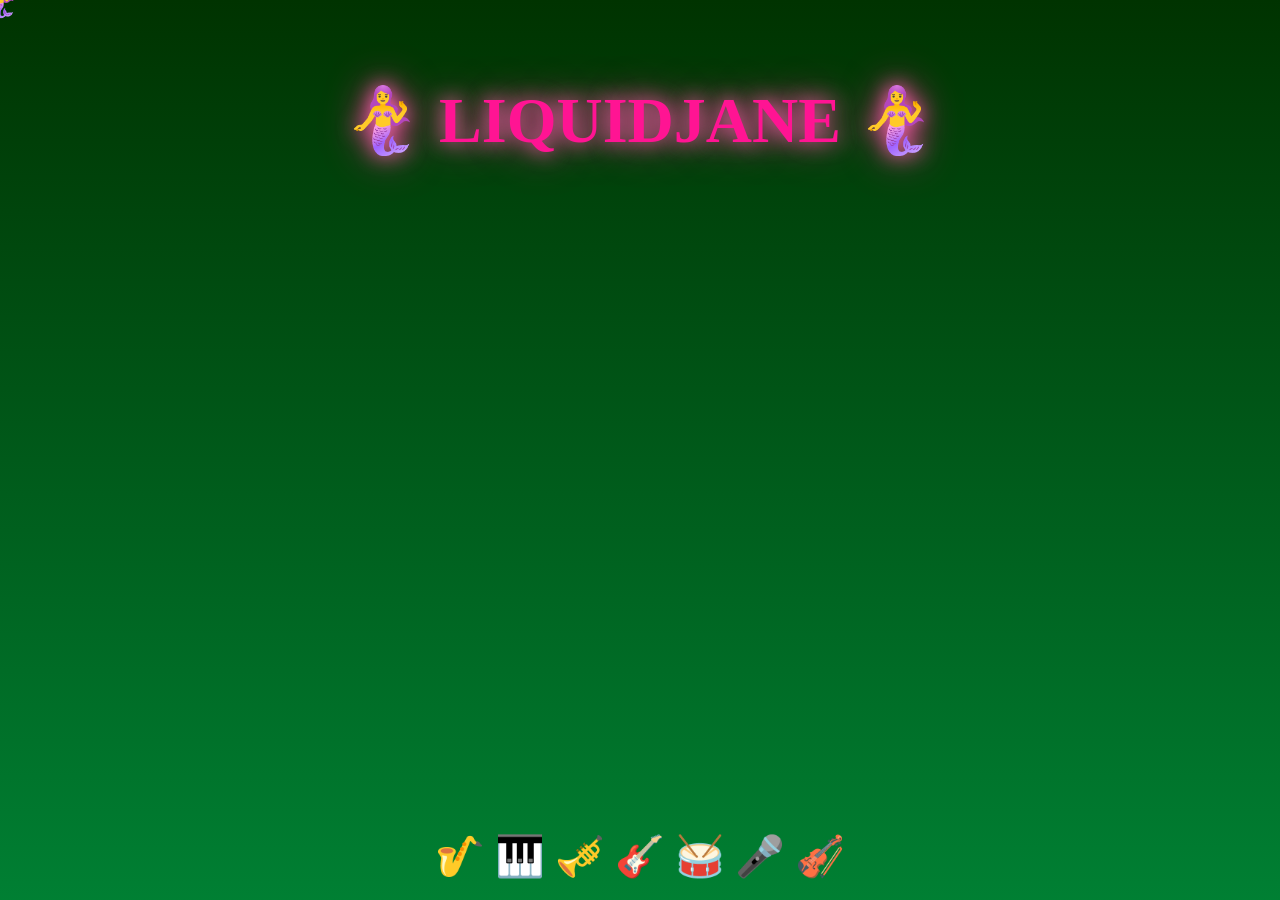
==== page1.html → page7.html @ fe190a69 "Initial commit" ====
<!DOCTYPE html>
<html lang="en">
<head>
<meta charset="UTF-8">
<meta name="viewport" content="width=device-width, initial-scale=1.0">
<title>LiquidJane Page 1</title>
<link rel="stylesheet" href="style.css">
<style>
body{
  background:linear-gradient(180deg,#003300,#00cc66,#99ff99);
  background-size:400% 400%;
  animation:melt 4s ease-in-out infinite alternate;
}
.title{
  color:#ff1493; /* Change for each page */
  text-shadow:0 0 20px hotpink,0 0 40px deeppink;
}
</style>
</head>
<body>
<h1 class="title" onclick="goHome()">🧜‍♀️ LIQUIDJANE 🧜‍♀️</h1>
<div class="instruments">🎷 🎹 🎺 🎸 🥁 🎤 🎻</div>
<div id="cursor">🧜‍♀️</div>
<script src="script.js"></script>
</body>
</html>
---- style.css ----
body {
  margin:0;
  overflow:hidden;
  height:100vh;
  background: linear-gradient(180deg,#000d33,#003366,#66b3ff);
  background-size:400% 400%;
  animation: melt 6s ease-in-out infinite alternate;
  cursor:none;
  font-family:'Comic Sans MS', cursive;
}
.title {
  position:absolute;
  top:40px;
  left:50%;
  transform:translateX(-50%);
  font-size:4em;
  color:orange;
  text-shadow:0 0 20px pink,0 0 35px red;
  cursor:pointer;
  z-index:10;
}
@keyframes melt {
  0%{background-position:0% 0%;}
  100%{background-position:100% 100%;}
}
.instruments {
  position:absolute;
  bottom:20px;
  width:100%;
  text-align:center;
  font-size:2.5em;
  color:white;
}
.fish-buttons {
  position:absolute;
  top:50%;
  left:50%;
  transform:translate(-50%, -50%);
}
.fish {
  position:absolute;
  font-size:2.5em;
  background:none;
  border:none;
  cursor:pointer;
  animation:bob 2s ease-in-out infinite alternate;
}
@keyframes bob {
  0%{transform:translateY(0px);}
  100%{transform:translateY(-10px);}
}
.fish:nth-child(1){top:-150px; left:-50px;}
.fish:nth-child(2){top:-100px; left:150px;}
.fish:nth-child(3){top:50px; left:200px;}
.fish:nth-child(4){top:150px; left:50px;}
.fish:nth-child(5){top:150px; left:-150px;}
.fish:nth-child(6){top:50px; left:-250px;}
.fish:nth-child(7){top:-100px; left:-200px;}
#cursor {
  position:fixed;
  pointer-events:none;
  font-size:2em;
  transform:translate(-50%,-50%);
  z-index:1000;
}
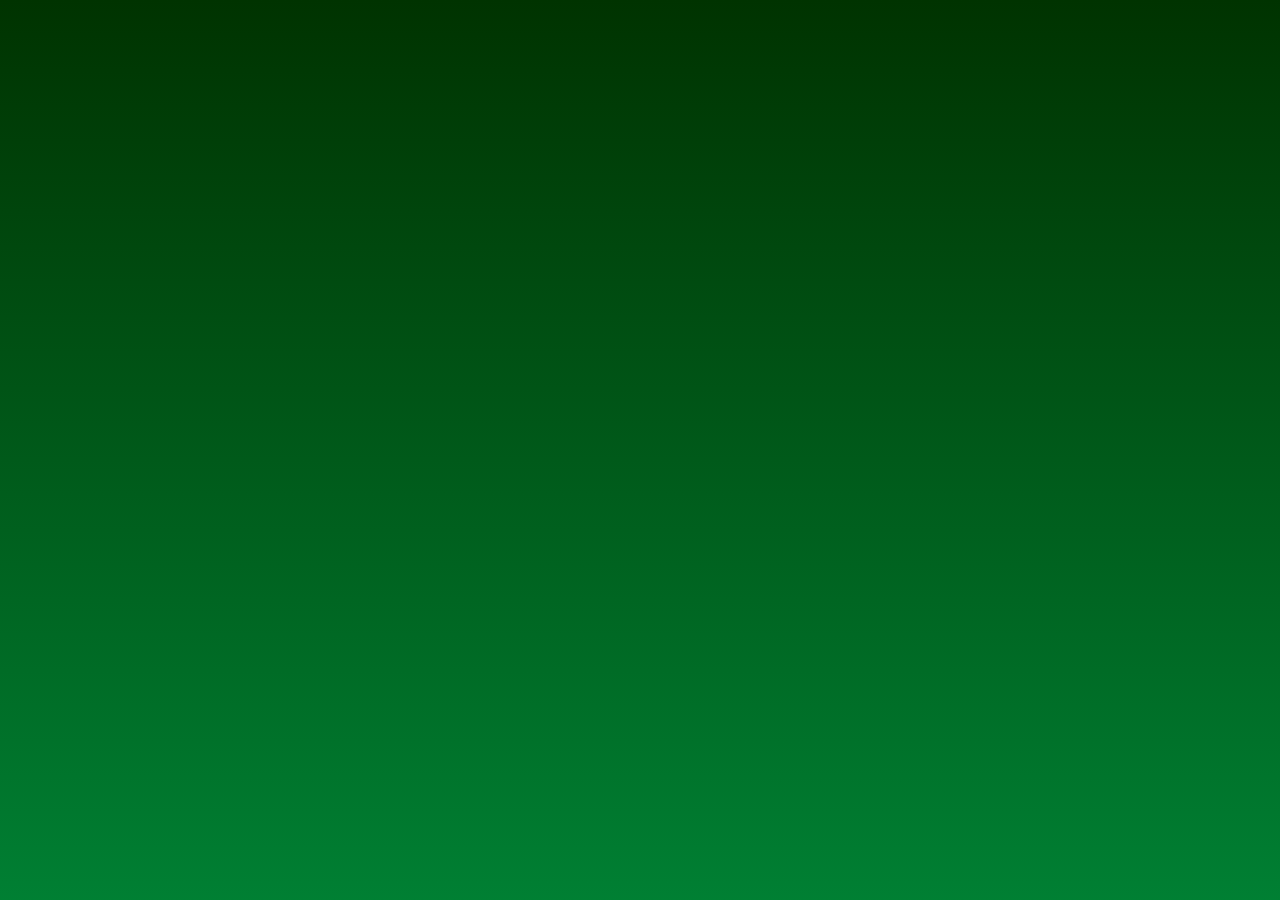
==== commit fce36837: "Create page7.html with initial HTML structure Added HTML structure and styles for LiquidJane Page 1." ====
--- a/page1.html → page7.html
+++ b/page1.html → page7.html
@@ -7,20 +7,6 @@
 <link rel="stylesheet" href="style.css">
 <style>
 body{
-  background:linear-gradient(180deg,#003300,#00cc66,#99ff99);
+  background: linear-gradient(180deg,#003300,#00cc66,#99ff99);
   background-size:400% 400%;
-  animation:melt 4s ease-in-out infinite alternate;
-}
-.title{
-  color:#ff1493; /* Change for each page */
-  text-shadow:0 0 20px hotpink,0 0 40px deeppink;
-}
-</style>
-</head>
-<body>
-<h1 class="title" onclick="goHome()">🧜‍♀️ LIQUIDJANE 🧜‍♀️</h1>
-<div class="instruments">🎷 🎹 🎺 🎸 🥁 🎤 🎻</div>
-<div id="cursor">🧜‍♀️</div>
-<script src="script.js"></script>
-</body>
-</html>
+  animation: melt 5s ease-in-out infinite alternate;
--- a/style.css
+++ b/style.css
@@ -1,28 +1,37 @@
+/* Body melting background */
 body {
   margin:0;
   overflow:hidden;
   height:100vh;
-  background: linear-gradient(180deg,#000d33,#003366,#66b3ff);
+  background: linear-gradient(180deg,#000033,#003399,#66ccff);
   background-size:400% 400%;
   animation: melt 6s ease-in-out infinite alternate;
   cursor:none;
   font-family:'Comic Sans MS', cursive;
 }
+
+/* Title style */
 .title {
   position:absolute;
   top:40px;
   left:50%;
   transform:translateX(-50%);
-  font-size:4em;
-  color:orange;
-  text-shadow:0 0 20px pink,0 0 35px red;
+  font-size:5em;
+  color:#FFA500; /* Light orange */
+  text-shadow:2px 2px 15px pink;
+  -webkit-text-stroke:2px red; /* Red border */
+  font-weight:bold;
   cursor:pointer;
   z-index:10;
 }
+
+/* Melt animation */
 @keyframes melt {
   0%{background-position:0% 0%;}
   100%{background-position:100% 100%;}
 }
+
+/* Instruments at bottom */
 .instruments {
   position:absolute;
   bottom:20px;
@@ -31,13 +40,15 @@
   font-size:2.5em;
   color:white;
 }
-.fish-buttons {
+
+/* Page button styling */
+.page-buttons {
   position:absolute;
   top:50%;
   left:50%;
   transform:translate(-50%, -50%);
 }
-.fish {
+.page {
   position:absolute;
   font-size:2.5em;
   background:none;
@@ -49,13 +60,16 @@
   0%{transform:translateY(0px);}
   100%{transform:translateY(-10px);}
 }
-.fish:nth-child(1){top:-150px; left:-50px;}
-.fish:nth-child(2){top:-100px; left:150px;}
-.fish:nth-child(3){top:50px; left:200px;}
-.fish:nth-child(4){top:150px; left:50px;}
-.fish:nth-child(5){top:150px; left:-150px;}
-.fish:nth-child(6){top:50px; left:-250px;}
-.fish:nth-child(7){top:-100px; left:-200px;}
+/* Positions for 7 green hearts */
+.page:nth-child(1){top:-150px; left:-50px;}
+.page:nth-child(2){top:-100px; left:150px;}
+.page:nth-child(3){top:50px; left:200px;}
+.page:nth-child(4){top:150px; left:50px;}
+.page:nth-child(5){top:150px; left:-150px;}
+.page:nth-child(6){top:50px; left:-250px;}
+.page:nth-child(7){top:-100px; left:-200px;}
+
+/* Mermaid cursor */
 #cursor {
   position:fixed;
   pointer-events:none;
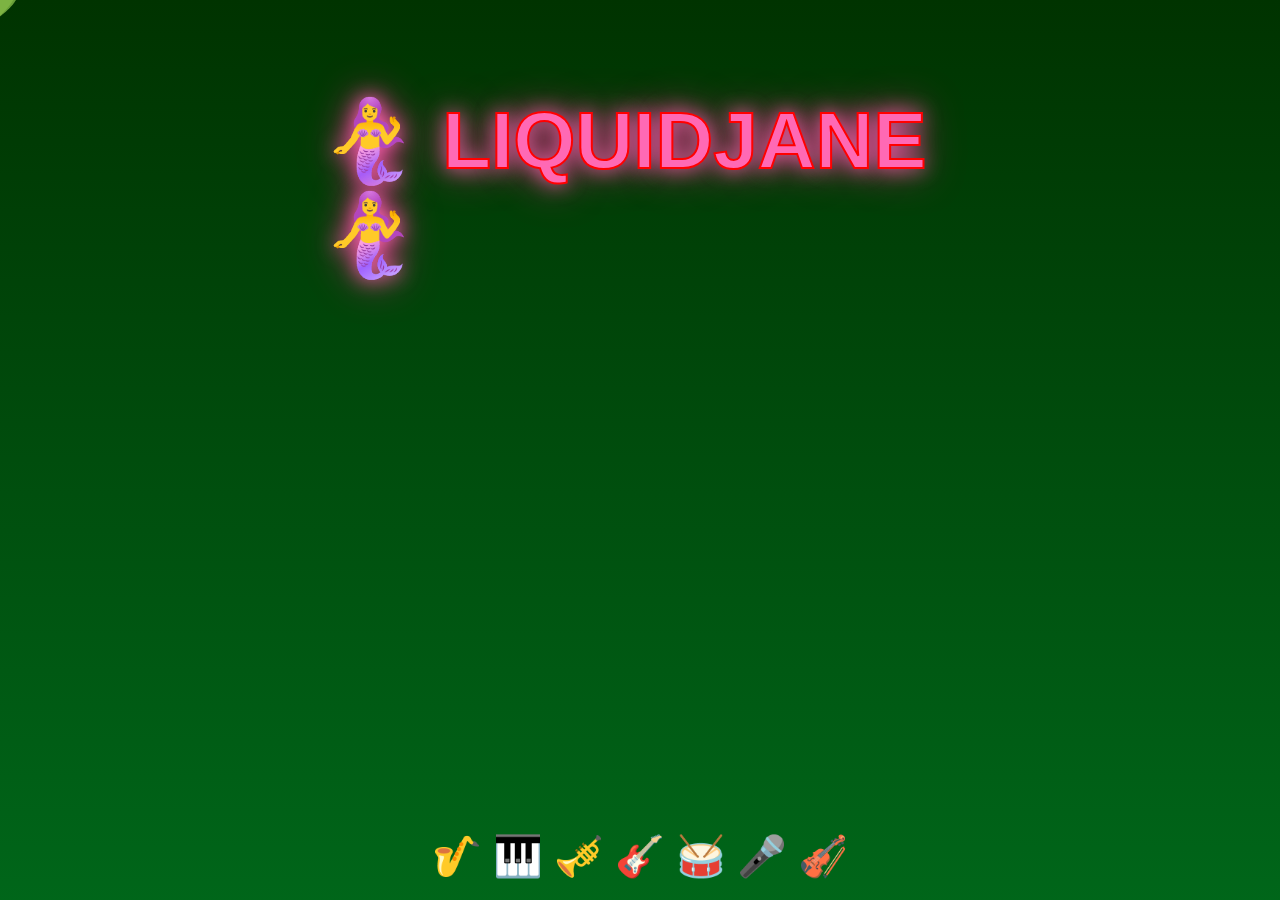
==== commit 2080706f: "Create page7.html with initial HTML structure" ====
--- a/page1.html → page7.html
+++ b/page1.html → page7.html
@@ -7,6 +7,27 @@
 <link rel="stylesheet" href="style.css">
 <style>
 body{
-  background: linear-gradient(180deg,#003300,#00cc66,#99ff99);
+  background: linear-gradient(180deg,#003300,#009933,#66ff99);
   background-size:400% 400%;
   animation: melt 5s ease-in-out infinite alternate;
+}
+.title {
+  color:#ff69b4; /* unique pink glow per page */
+  text-shadow:0 0 20px hotpink,0 0 40px deeppink;
+}
+#cursor{
+  font-size:2em;
+  color:green; /* green heart cursor */
+}
+</style>
+</head>
+<body>
+
+<h1 class="title" onclick="goHome()">🧜‍♀️ LIQUIDJANE 🧜‍♀️</h1>
+
+<div class="instruments">🎷 🎹 🎺 🎸 🥁 🎤 🎻</div>
+<div id="cursor">💚</div>
+
+<script src="script.js"></script>
+</body>
+</html
--- a/style.css
+++ b/style.css
@@ -1,4 +1,3 @@
-/* Body melting background */
 body {
   margin:0;
   overflow:hidden;
@@ -7,31 +6,28 @@
   background-size:400% 400%;
   animation: melt 6s ease-in-out infinite alternate;
   cursor:none;
-  font-family:'Comic Sans MS', cursive;
+  font-family:'Impact','Arial Black',sans-serif;
 }
 
-/* Title style */
 .title {
   position:absolute;
   top:40px;
   left:50%;
   transform:translateX(-50%);
   font-size:5em;
-  color:#FFA500; /* Light orange */
+  color:#FFA500;
   text-shadow:2px 2px 15px pink;
-  -webkit-text-stroke:2px red; /* Red border */
+  -webkit-text-stroke:2px red;
   font-weight:bold;
   cursor:pointer;
   z-index:10;
 }
 
-/* Melt animation */
 @keyframes melt {
   0%{background-position:0% 0%;}
   100%{background-position:100% 100%;}
 }
 
-/* Instruments at bottom */
 .instruments {
   position:absolute;
   bottom:20px;
@@ -41,7 +37,6 @@
   color:white;
 }
 
-/* Page button styling */
 .page-buttons {
   position:absolute;
   top:50%;
@@ -60,7 +55,6 @@
   0%{transform:translateY(0px);}
   100%{transform:translateY(-10px);}
 }
-/* Positions for 7 green hearts */
 .page:nth-child(1){top:-150px; left:-50px;}
 .page:nth-child(2){top:-100px; left:150px;}
 .page:nth-child(3){top:50px; left:200px;}
@@ -69,7 +63,6 @@
 .page:nth-child(6){top:50px; left:-250px;}
 .page:nth-child(7){top:-100px; left:-200px;}
 
-/* Mermaid cursor */
 #cursor {
   position:fixed;
   pointer-events:none;
